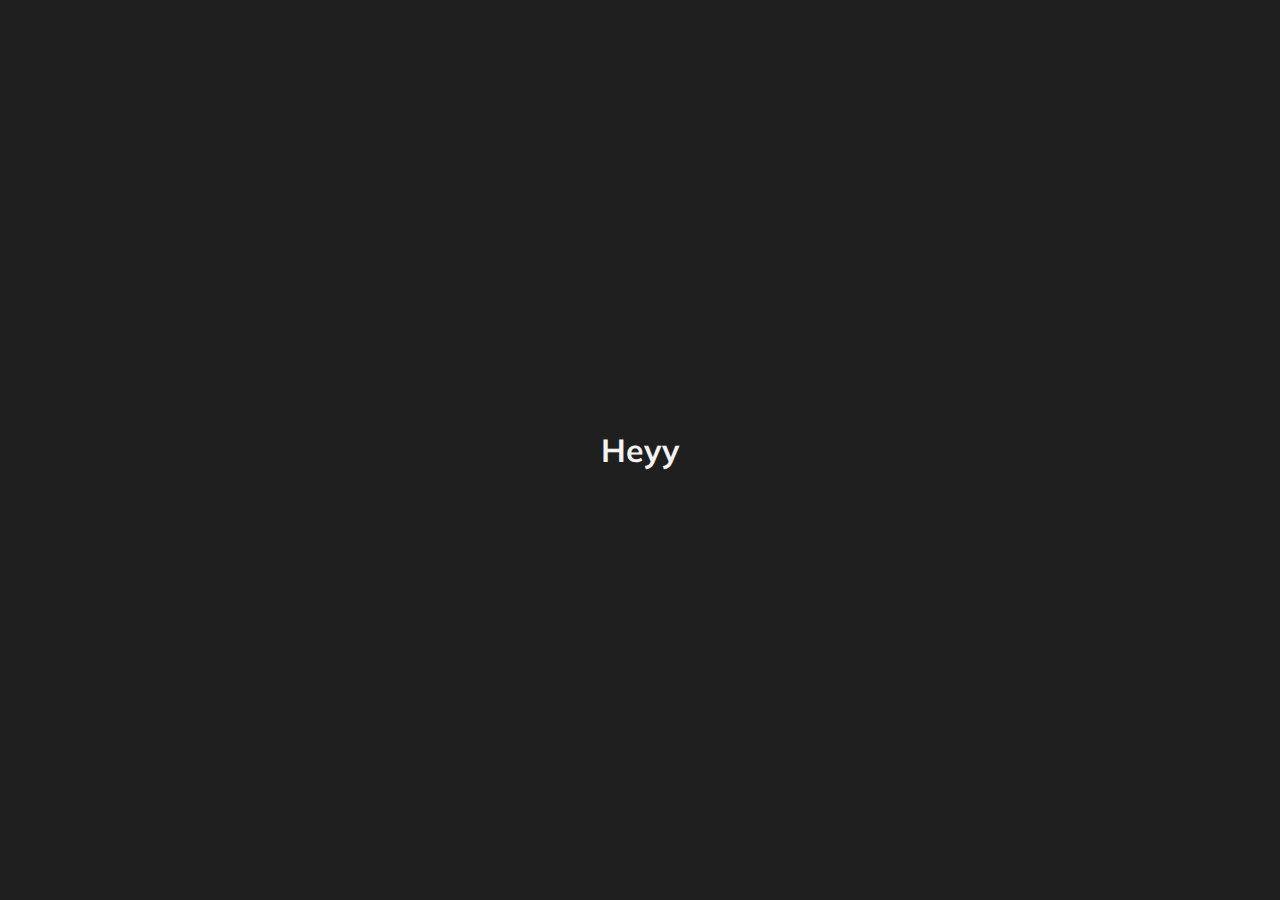
==== hidden-search-w/index.html @ bded3529 "Add hidden search widget folder + sceletal files" ====
<!DOCTYPE html>
<html lang="en">
<head>
    <meta charset="UTF-8">
    <meta name="viewport" content="width=device-width, initial-scale=1.0">
    <link rel="stylesheet" href="style.css">
    <title>Hidden Search Widget</title>
</head>
<body>
    <h1>Heyy</h1>
    <script src="script.js"></script>
</body>
</html>
---- hidden-search-w/style.css ----
@import url('https://fonts.googleapis.com/css?family=Muli&display=swap');

* {
  box-sizing: border-box;
}

body {
  background-color: #1f1f1f;
  font-family: 'Muli', sans-serif;
  display: flex;
  align-items: center;
  justify-content: center;
  height: 100vh;
  overflow: hidden;
  margin: 0;
}

h1 {
  color: #f3f3f3
}
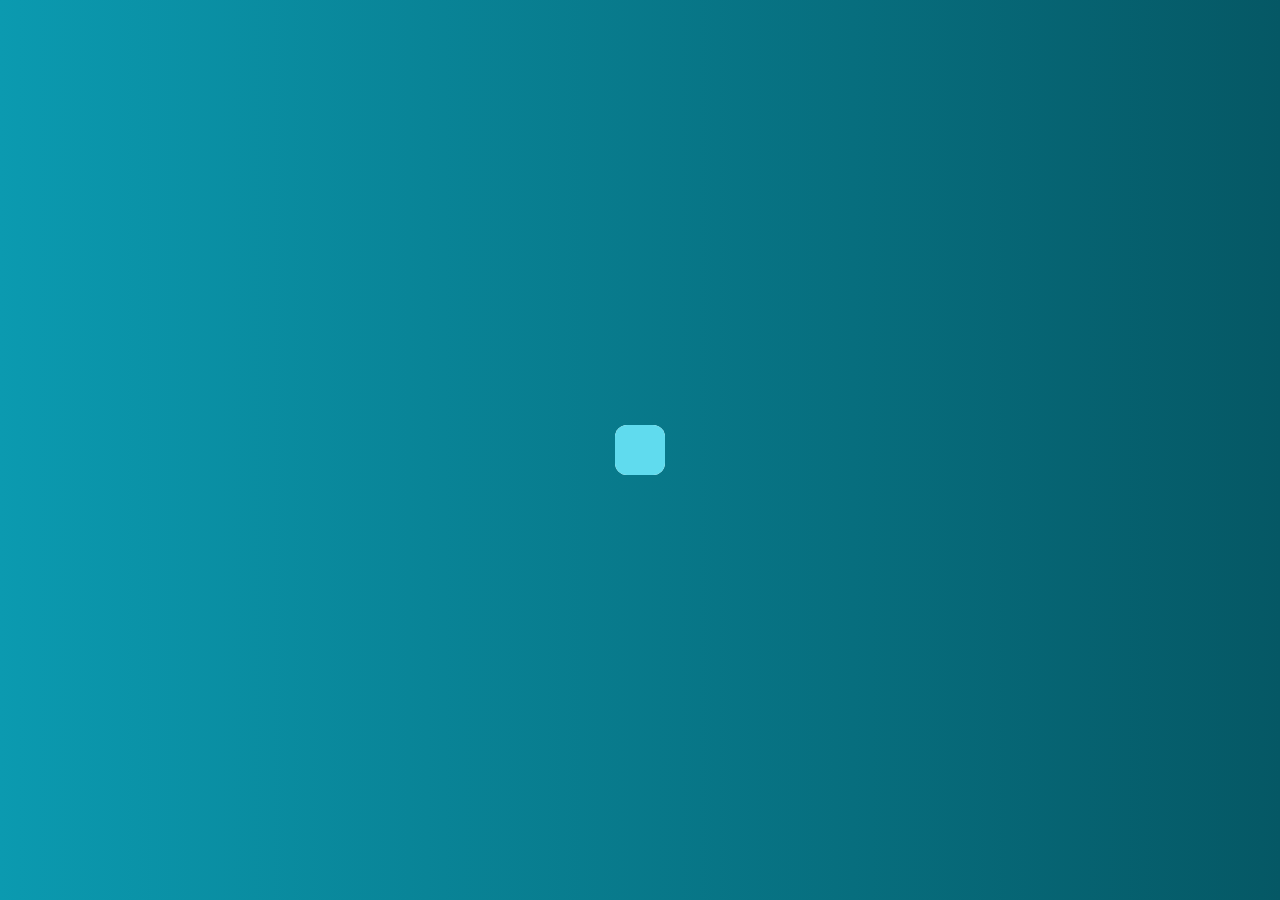
==== commit d7087ded: "created sliding search feature" ====
--- a/hidden-search-w/index.html
+++ b/hidden-search-w/index.html
@@ -3,11 +3,18 @@
 <head>
     <meta charset="UTF-8">
     <meta name="viewport" content="width=device-width, initial-scale=1.0">
+    <link rel="stylesheet" href="https://cdnjs.cloudflare.com/ajax/libs/font-awesome/6.4.2/css/all.min.css" integrity="sha512-z3gLpd7yknf1YoNbCzqRKc4qyor8gaKU1qmn+CShxbuBusANI9QpRohGBreCFkKxLhei6S9CQXFEbbKuqLg0DA==" crossorigin="anonymous" referrerpolicy="no-referrer" />
     <link rel="stylesheet" href="style.css">
-    <title>Hidden Search Widget</title>
+    <title>Hidden Search</title>
 </head>
 <body>
-    <h1>Heyy</h1>
+    <div class="search">
+        <input type="text" class="input" placeholder="Search...">
+        <button class="btn">
+            <i class="fas fa-search"></i>
+        </button>
+    </div>
+
     <script src="script.js"></script>
 </body>
 </html>--- a/hidden-search-w/style.css
+++ b/hidden-search-w/style.css
@@ -5,7 +5,7 @@
 }
 
 body {
-  background-color: #1f1f1f;
+  background-image: linear-gradient(90deg, #0b9ab0, #055865);
   font-family: 'Muli', sans-serif;
   display: flex;
   align-items: center;
@@ -15,6 +15,44 @@
   margin: 0;
 }
 
-h1 {
-  color: #f3f3f3
-}+.search {
+  position: relative;
+  height: 50px;
+}
+
+.search .input {
+  background-color: #fff;
+  border: 1px;
+  border-radius: 12px;
+  font-size: 18px;
+  padding: 10px;
+  height: 50px;
+  width: 50px;
+  transition: width 0.3s ease;
+}
+
+.btn {
+  background-color: #60dbee;
+  border: 1px;
+  border-radius: 12px;
+  cursor: pointer;
+  font-size: 24px;
+  position: absolute;
+  top: 0;
+  left: 0;
+  height: 50px;
+  width: 50px;
+  transition: transform 0.3s ease;
+}
+
+.btn:focus, .input:focus {
+  outline: none;
+}
+
+.search.active .input {
+  width: 200px;
+}
+
+.search.active .btn {
+  transform: translateX(198px);
+}
